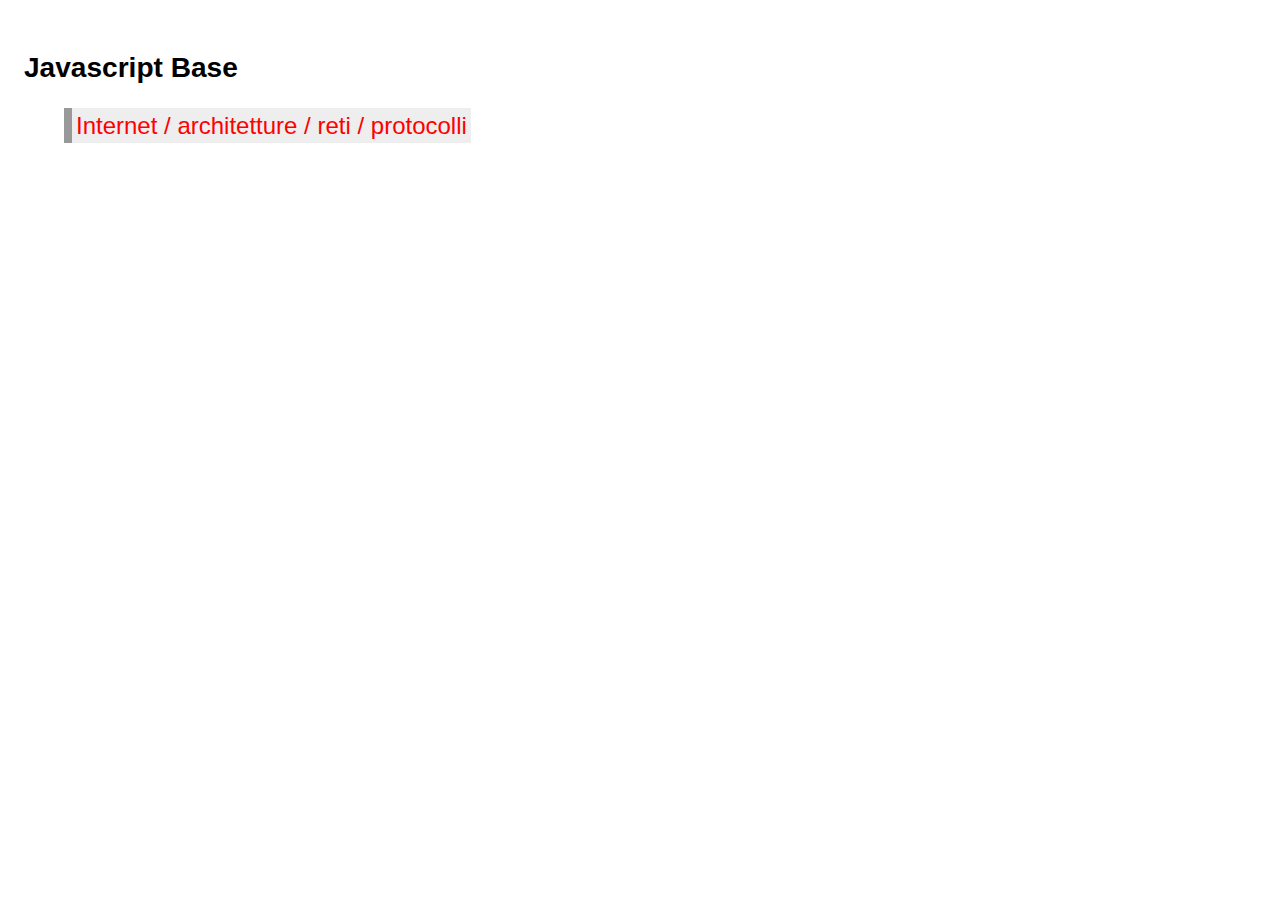
==== index.html @ 8bc00d27 "init" ====
<!DOCTYPE html>
<html>
<head>
	<title>Sinervis - Javascript Base</title>
	<style type="text/css">
		html, body {
			padding: 0px;
			margin: 0px;
		}

		#container {
			padding: 1em;
			font-family: Helvetica;
			font-size: 1.5em;
		}

		a {
			text-decoration: none;
			border-left: 8px solid #999;
			background-color: #eee;
			padding: 4px;
			color: red;
			transition: all .5s;
		}

		a:hover {
			background-color: #f3f3f3;
			padding-left: 15px;
			color: blue;
		}

		li {
			margin-bottom: 15px;
		}

		ul {
			list-style: none;
		}

	</style>
</head>
<body>
	<div id='container'>
		<h3>Javascript Base</h3>
		<ul>
			<li><a href="intro/index.html">Internet / architetture / reti / protocolli</a></li>
		</ul>
	</div>
</body>
</html>
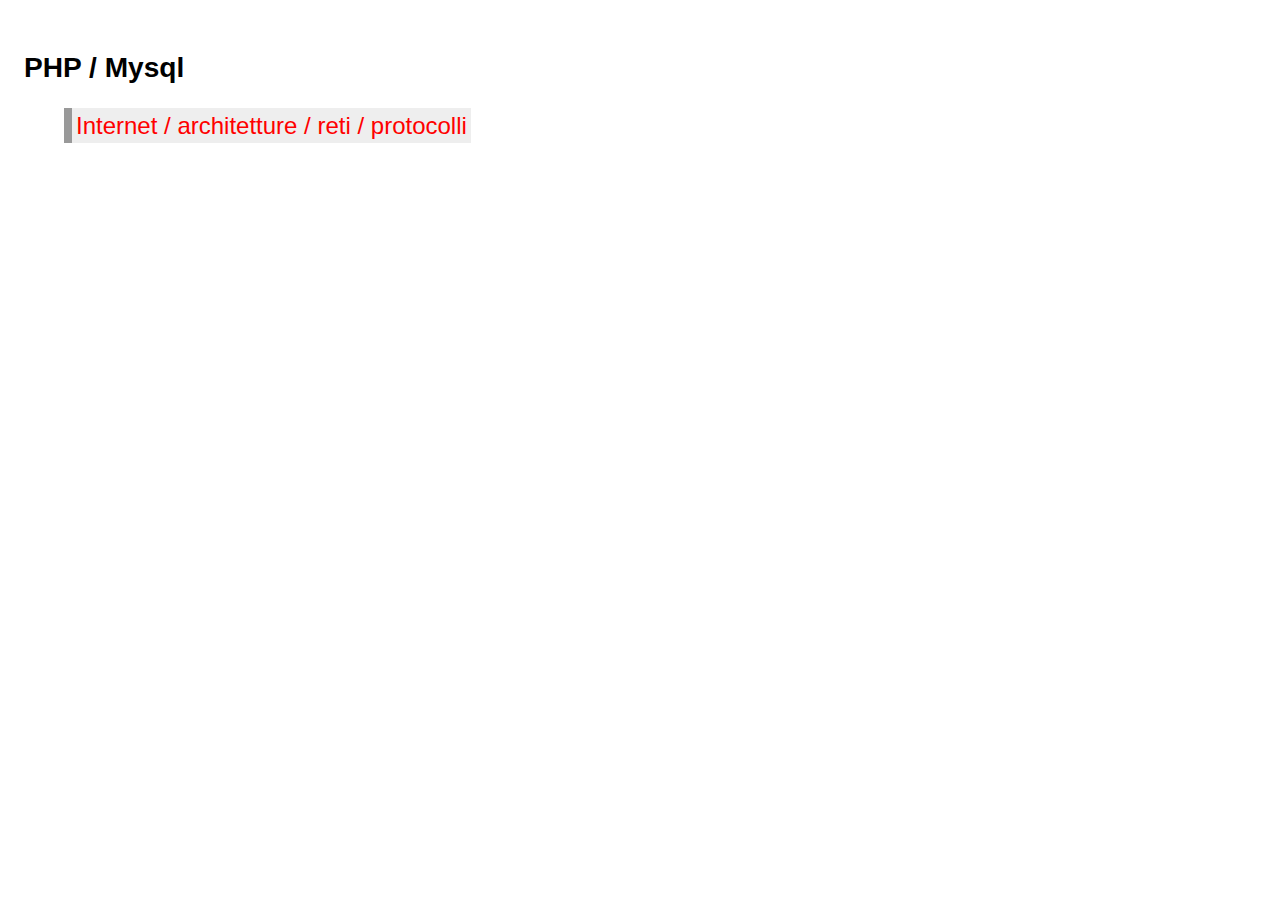
==== commit 48906ba2: "typo" ====
--- a/index.html
+++ b/index.html
@@ -41,7 +41,7 @@
 </head>
 <body>
 	<div id='container'>
-		<h3>Javascript Base</h3>
+		<h3>PHP / Mysql</h3>
 		<ul>
 			<li><a href="intro/index.html">Internet / architetture / reti / protocolli</a></li>
 		</ul>
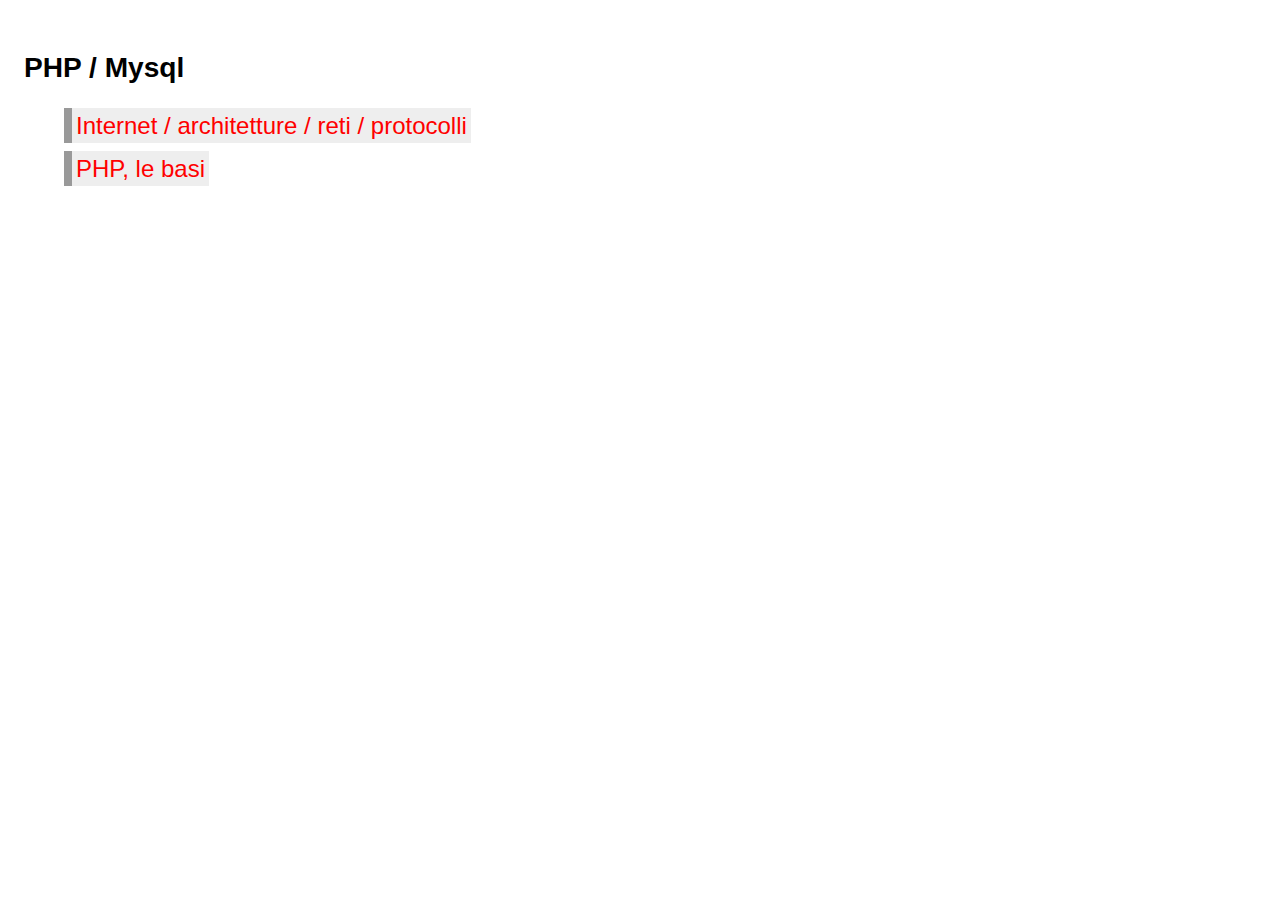
==== commit e3b2496a: "php" ====
--- a/index.html
+++ b/index.html
@@ -44,6 +44,7 @@
 		<h3>PHP / Mysql</h3>
 		<ul>
 			<li><a href="intro/index.html">Internet / architetture / reti / protocolli</a></li>
+			<li><a href="php/index.html">PHP, le basi</a></li>
 		</ul>
 	</div>
 </body>
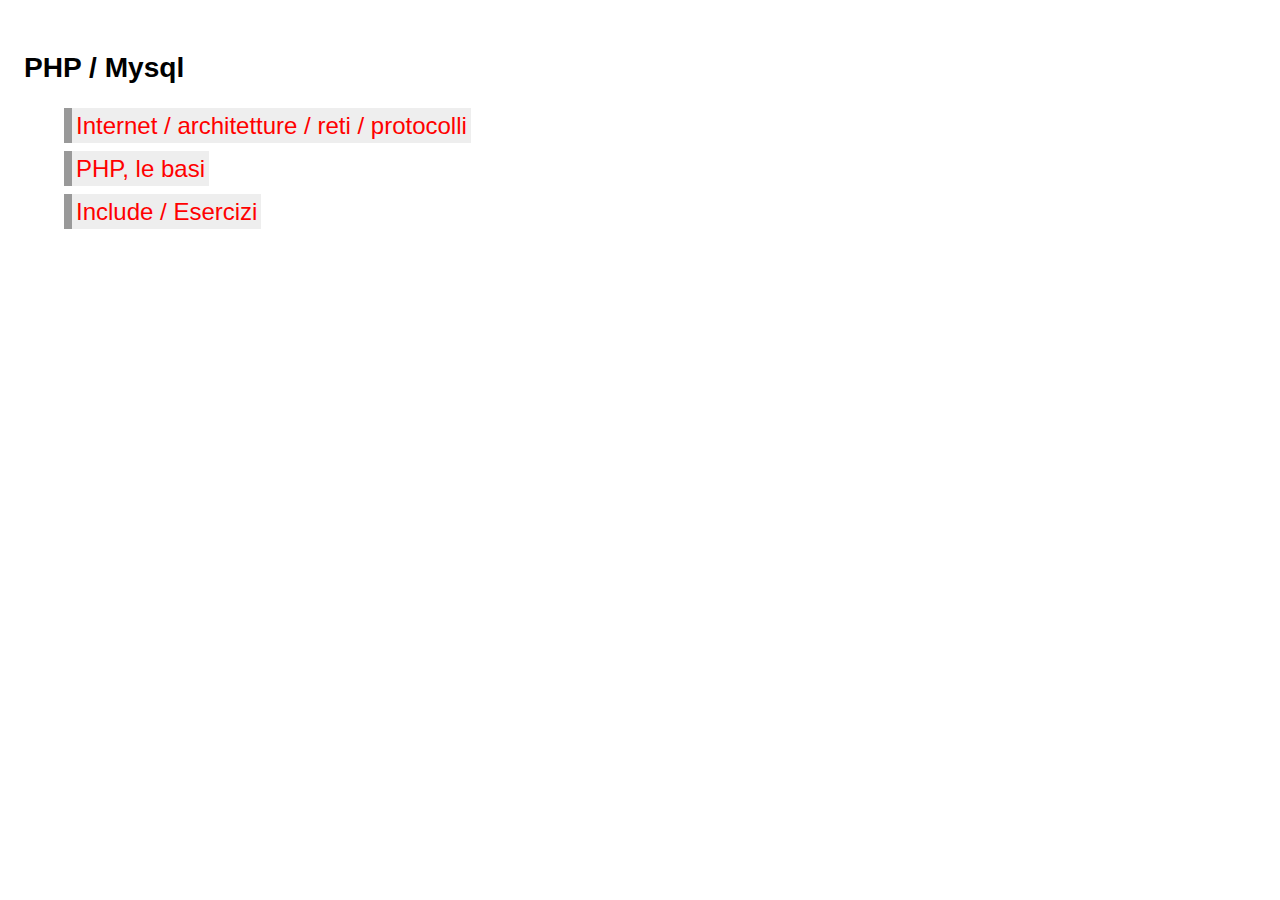
==== commit 372b83eb: "22 jan" ====
--- a/index.html
+++ b/index.html
@@ -45,6 +45,7 @@
 		<ul>
 			<li><a href="intro/index.html">Internet / architetture / reti / protocolli</a></li>
 			<li><a href="php/index.html">PHP, le basi</a></li>
+			<li><a href="esercizi/index.html">Include / Esercizi</a></li>
 		</ul>
 	</div>
 </body>
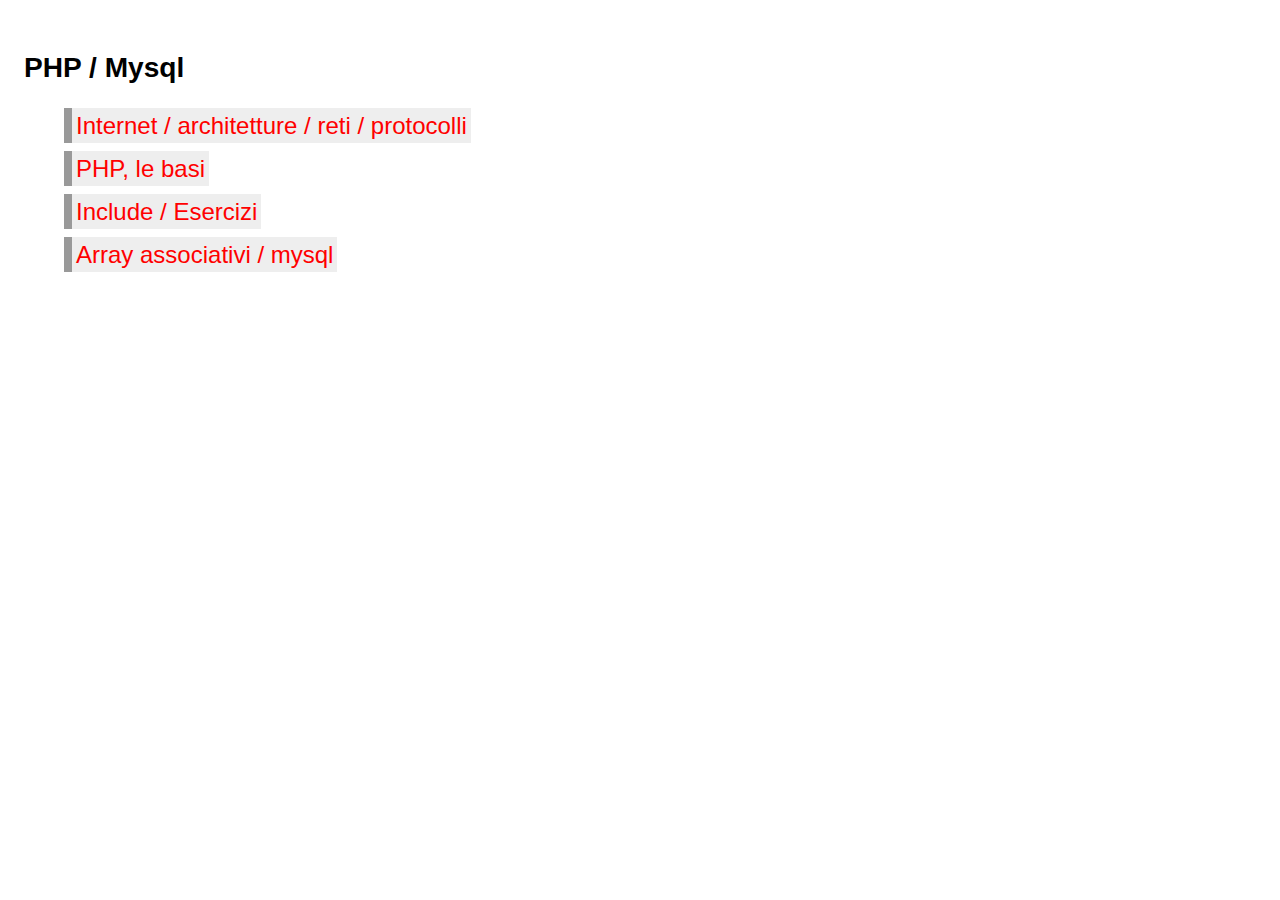
==== commit c2704d12: "minor" ====
--- a/index.html
+++ b/index.html
@@ -46,6 +46,7 @@
 			<li><a href="intro/index.html">Internet / architetture / reti / protocolli</a></li>
 			<li><a href="php/index.html">PHP, le basi</a></li>
 			<li><a href="esercizi/index.html">Include / Esercizi</a></li>
+			<li><a href="mysql/index.html">Array associativi / mysql</a></li>
 		</ul>
 	</div>
 </body>
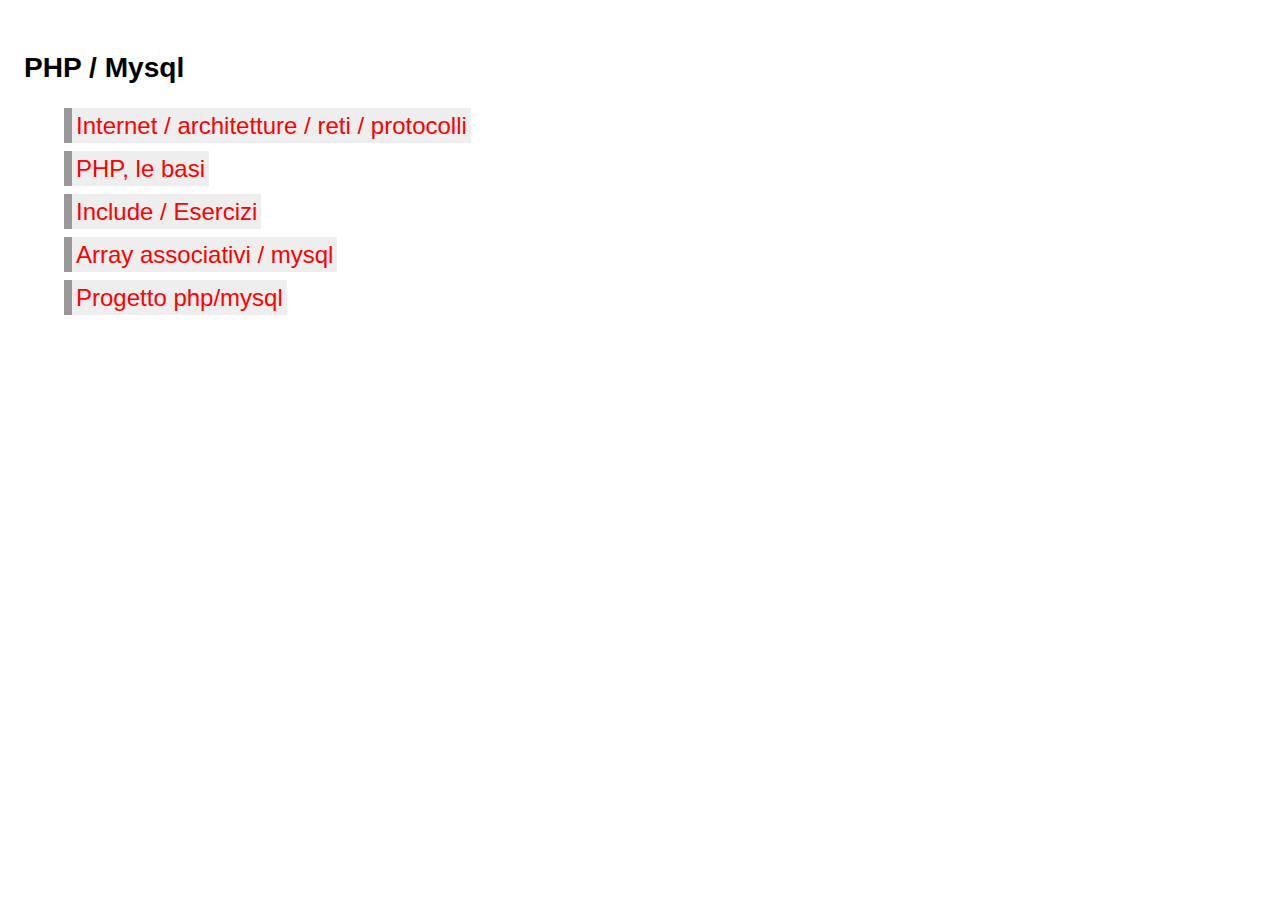
==== commit a7bf75fa: "26feb" ====
--- a/index.html
+++ b/index.html
@@ -47,6 +47,7 @@
 			<li><a href="php/index.html">PHP, le basi</a></li>
 			<li><a href="esercizi/index.html">Include / Esercizi</a></li>
 			<li><a href="mysql/index.html">Array associativi / mysql</a></li>
+			<li><a href="php-mysql/index.html">Progetto php/mysql</a></li>
 		</ul>
 	</div>
 </body>
